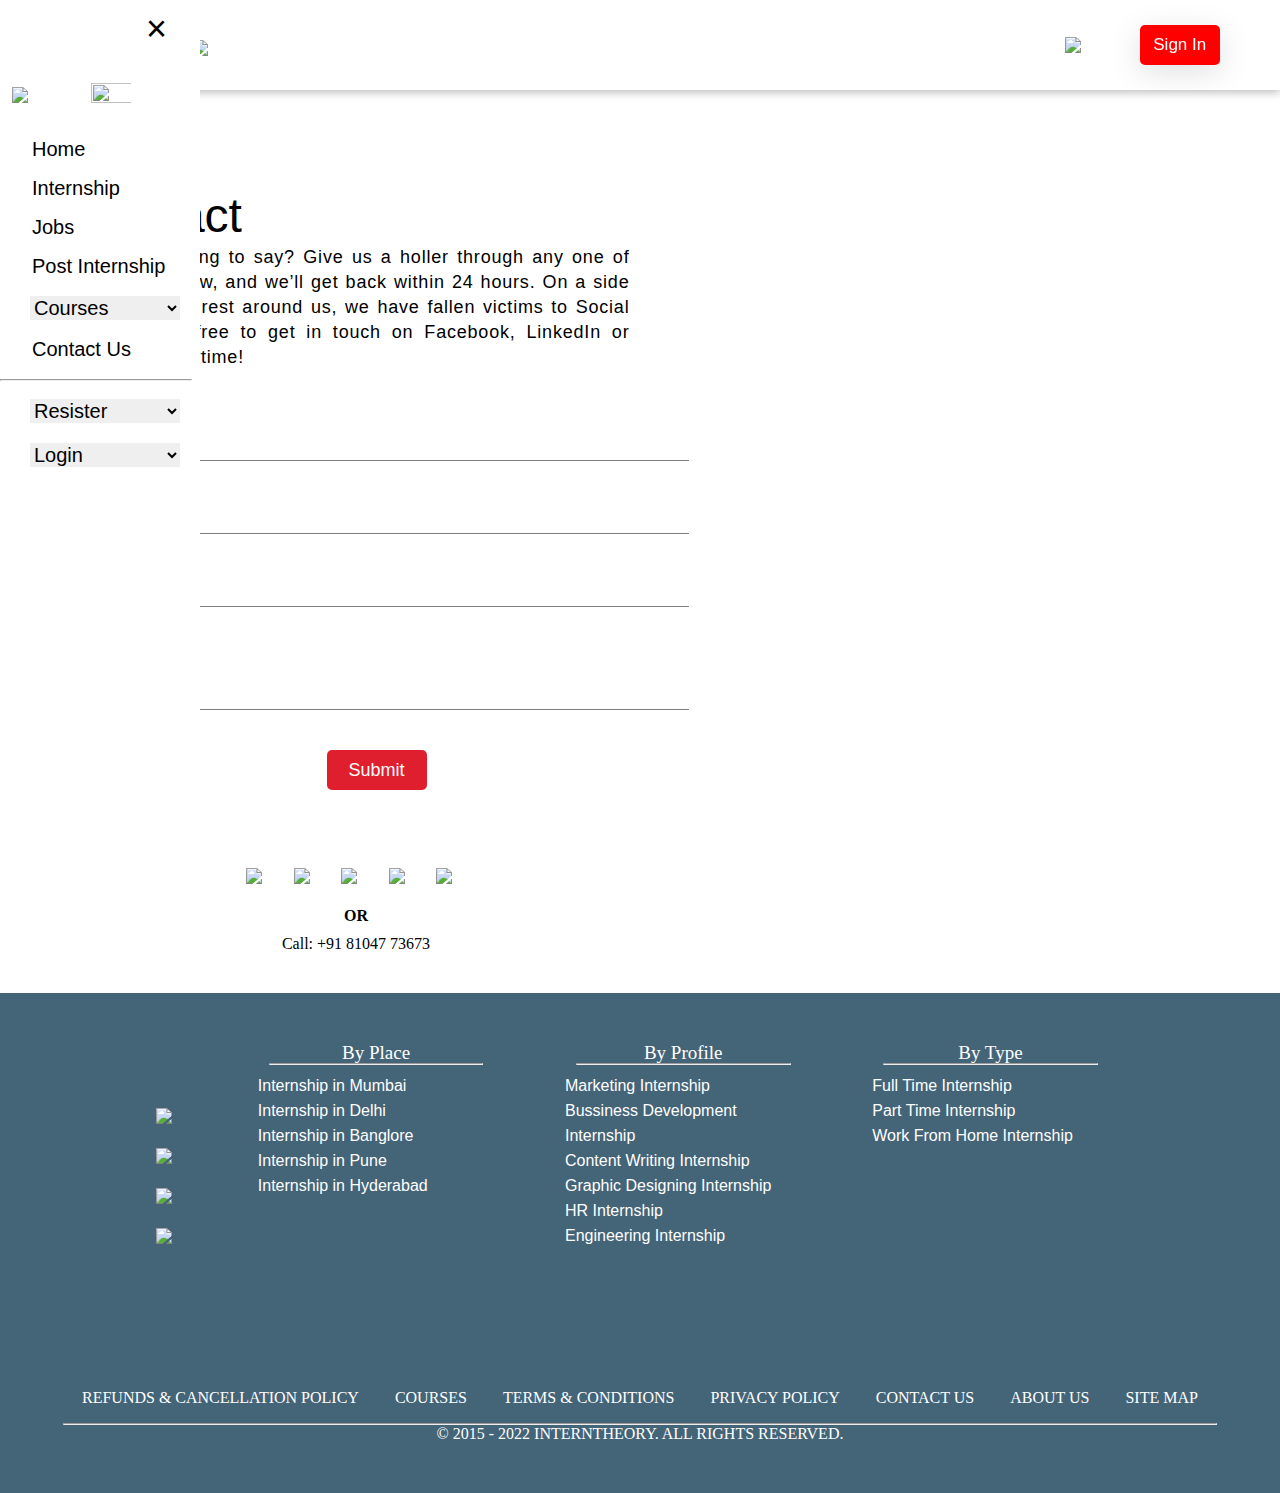
==== contact.html @ 36231766 "contact page added and funtionality added" ====
<!DOCTYPE html>
<html lang="en">
<head>
    <meta charset="UTF-8">
    <meta http-equiv="X-UA-Compatible" content="IE=edge">
    <meta name="viewport" content="width=device-width, initial-scale=1.0">
    <title>Intern Theory</title>
    <link rel="stylesheet" href="indexStyles.css">
    <link rel="stylesheet" href="contact.css">
    <script src="https://kit.fontawesome.com/ba9f74f15d.js" crossorigin="anonymous"></script>
    <script src="index.js"></script>
    <script src="slide.js"></script>
    <link rel="stylesheet" href="https://fonts.googleapis.com/css2?family=Material+Symbols+Outlined:opsz,wght,FILL,GRAD@48,400,0,0" />
     <style>
        .mySlides{
            display:none;
        }

        #menuicon{
            display:none;
        }
    </style>
</head>
<body>
    <div id="navbar">
        <div>
          <div id="navcontainer">
            <div id="mysidenav" class="sidenav">
                <div id="icons">
                    <div><div id="iconContainer"><img id="img1" src="https://cdn-icons-png.flaticon.com/128/2791/2791742.png" /></div></div>
                    <div><a href="index.html"><img id="img2" src ="https://assets.interntheory.com/creative/logo.png"/></a></div>
                </div>
                <a href="javascript:void(0)" class="closebtn" onclick="closeNav()">&times;</a>
                <a href="index.html">Home</a>
                <a href="#">Internship</a>
                <a href="job_page.html">Jobs</a>
                <a href="#">Post Internship</a>
                <select id="Course" onchange="myfunc()">
                    <option>Courses</option>
                    <option>Online Course</option>
                    <option>ClassRoom Training</option>
                </select>
                <a href="contact.html"></i><span> Contact Us</span></a>
                <hr>
                <select id ="Reg" onchange="RegFunc ()">
                    <option>Resister</option>
                    <option>Company</option>
                    <option>Student</option>
                </select>
                <select id="Login" onchange="loginFunc()">
                    <option>Login</option>
                    <option>Company</option>
                    <option>Student</option>
                </select>
            </div>
          <div id="navleft">
            <div id="menuicon" onclick="openNav()">
                <div ><img id="openIcon" src ="https://cdn-icons-png.flaticon.com/128/2791/2791742.png"/></div>
                <!-- <span style="font-size:30px;cursor:pointer" onclick="openNav()">&#9776;</span> -->
                </div>
            <div>
                <a href="index.html"><img id="company_icon" src="https://assets.interntheory.com/creative/logo.png" /></a>
            </div>
          </div>
          <div id="navright">
            <div id="carticon">
                <div>
                    <img src="https://cdn-icons-png.flaticon.com/128/2838/2838838.png" />
                </div>
                
            </div>
            <div>
                <a href="login_student.html"><button>Sign In</button></a>
            </div>
          </div>
          </div>
        </div>
    </div>

    <div class="main">
       <div id="container">
        <div id="contact-dets">
            <h1>Contact</h1>
            <p>Have something to say? Give us a holler through any one of the ways below, and we’ll get back within 24 hours. On a side note, like the rest around us, we have fallen victims to Social Media. Feel free to get in touch on Facebook, LinkedIn or Instagram anytime!</p>

            <form action="">
                <input type ="text" placeholder="Email Address" required />
                <input type ="text" placeholder="Mobile Number" required  />
                <input type ="text" placeholder="Subject" required  />
                <input id="message" type ="text"  placeholder="Message" required />
                <button id="mapbtn" type="submit">Submit</button>
            </form>
        </div>
        <div id="map-container">
            <iframe src="https://www.google.com/maps/embed?pb=!1m18!1m12!1m3!1d95261.31359015423!2d80.88512461368704!3d26.856949046684594!2m3!1f0!2f0!3f0!3m2!1i1024!2i768!4f13.1!3m3!1m2!1s0x399bfd0500c5f6db%3A0x838986fe784f8b69!2sNawab%20Wajid%20Ali%20Shah%20Zoological%20Garden!5e0!3m2!1sen!2sin!4v1664601311410!5m2!1sen!2sin" width="600" height="450" style="border:0;" allowfullscreen="" loading="lazy" referrerpolicy="no-referrer-when-downgrade"></iframe>
        </div>
       </div>
        <div id="social">
            <div id="social-icon">
                <div><img src="https://cdn-icons-png.flaticon.com/128/174/174848.png"/></div>
                <div><img src="https://cdn-icons-png.flaticon.com/128/3256/3256013.png" /></div>
                <div><img src="https://cdn-icons-png.flaticon.com/128/2111/2111463.png" /> </div>
                <div> <img src="https://cdn-icons-png.flaticon.com/128/3536/3536505.png"/></div>
                <div><img src="https://cdn-icons-png.flaticon.com/128/2504/2504957.png" /> </div>
            </div>
            <h4>OR</h4>
            <p>Call:  <span>+91 81047 73673</span></p>

        </div>
    </div>


    <!-- Footer -->

    <div id ="Foot">
        <div id="foot_content">
          <div id="foot_icon">
              <div><a href="https://www.facebook.com/interntheory"><img src="https://cdn-icons-png.flaticon.com/128/1384/1384053.png" /></a></div>
              <div><a href="https://www.linkedin.com/company/interntheory/"><img src="https://cdn-icons-png.flaticon.com/128/3256/3256016.png" /></a></div>
              <div><a href="https://twitter.com/InternTheory"><img src="https://cdn-icons-png.flaticon.com/128/3256/3256013.png" /></a></div>
              <div><a href="https://www.instagram.com/interntheory/"><img src="https://cdn-icons-png.flaticon.com/128/87/87390.png" /></a></div>
          </div>
          <div id="foot_details">
              <div>
                  <ul>
                      <li><p>By Place</p></li>
                      <hr>
                      <a href="#"><li>Internship in Mumbai</li></a>
                      <a href="#"><li>Internship in Delhi</li></a>
                      <a href="#"><li>Internship in Banglore</li></a>
                      <a href="#"><li>Internship in Pune</li></a>
                      <a href="#"><li>Internship in Hyderabad</li></a>
                  </ul>
              </div>
              <div>
                  <ul>
                      <li><p>By Profile</p></li>
                      <hr>
                      <a href="#"><li>Marketing Internship</li></a>
                      <a href="#"><li>Bussiness Development Internship</li></a>
                      <a href="#"><li>Content Writing Internship</li></a>
                      <a href="#"><li>Graphic Designing Internship</li></a>
                      <a href="#"><li>HR Internship</li></a>
                      <a href="#"><li>Engineering Internship</li></a>
                  </ul>
              </div>
              <div>
                  <ul>
                      <li><p>By Type</p></li>
                      <hr>
                      <a href="#"><li>Full Time Internship</li></a>
                      <a href="#"><li>Part Time Internship</li></a>
                      <a href="#"><li>Work From Home Internship</li></a>
                      
                  </ul> 
              </div>
          </div>
        </div>
         <div id="company_info">
            <a href="#"><p>REFUNDS & CANCELLATION POLICY</p></a>
            <a href="#"><p>COURSES</p></a>
            <a href="#"><p>TERMS & CONDITIONS</p></a>
            <a href="#"><P>PRIVACY POLICY</P></a>
            <a href="#"><P>CONTACT US</P></a>
            <a href="#"><P>ABOUT US</P></a>
            <a href="#"><P>SITE MAP</P></a>
         </div>
         <hr>
         <p>© 2015 - 2022 INTERNTHEORY. ALL RIGHTS RESERVED.</p>
      </div>
     </div> 

</body>
</html> 

<script>

    let feedback = document.querySelector("form").addEventListener("submit",FdBack);

    function FdBack(event){
        event.preventDefault();
        alert("Your Response is saved we will Contact you soon.")
        window.location.href = "index.html"
    }
</script>
---- indexStyles.css ----
body{
    margin:0;
}

#navbar{
    position:fixed;
    top:0;
    overflow: hidden;
    z-index: 5;
    /* background-color: rgb(236, 220, 220); */
    background-color: rgb(255,255,255);
    border: 0px solid black;
    width:100%;
    height:90px;
    box-shadow: rgba(0, 0, 0, 0.24) 0px 3px 8px;
    font-family: Helvetica,Arial,sans-serif;
}
#navbar > div{
    border:0px solid black;
    width:95%;
    height:100%;
    margin:auto;
    display: flex;
    flex-direction: column;
    justify-content: center;
    align-items: center;
}

#navcontainer{
    border:0px solid rgb(110, 76, 76);
    width:97%;
    height:80%; 
    display: flex;
    justify-content: space-between;
}
#navcontainer > div{
    border: 0px solid red;
    width:200px;
    height: 100%;
    display: flex;
}
#navleft > div,#navright > div{
    border: 0px solid rgb(48, 43, 43);
    width:100px;
    height: 100%;
    display: flex;
    justify-content: center;
    align-items: center;
}
#navleft > div >img{
    width:100%;
}
#carticon >div{
    border: 0px solid blueviolet;
    width:60px;
    height: 60px;
     display: flex;
    justify-content: center; 
    align-items: center;
    border-radius:65px; 
}
#carticon >div:hover{
    background-color: rgb(201, 196, 196);
    cursor: pointer;
}
#carticon >div >img{
    width:50%;
}

#navright >div>a>button{
  width:80px;
  height: 40px;
  background-color: red;
  color: white;
  border: none;
  border-radius: 5px;
  font-size: 17px;
  text-decoration: none;
  box-shadow: rgba(100, 100, 111, 0.2) 0px 7px 29px 0px;
}
#navright >div>a>button:hover{
    background-color: brown;
    cursor: pointer;
}
 #menuicon > div{
    border:0px solid gray;
    width: 60px;
    height:60px;
    border-radius:55px;
    display: flex;
    justify-content: center; 
    align-items: center;
} 
#menuicon > div>img{
  width:50%;
}
#company_icon{
  width:90%;
  margin-top: 10px;
}
#menuicon > div:hover{
    background-color: rgb(201, 196, 196);
    cursor: pointer;
}
.sidenav{
    height: 100%;
    width: 200px; 
    position: fixed; 
    z-index: 1;
    top: 0; 
    left: 0;
    background-color:white;
    /* background-color: #111; */
    overflow-x: hidden; 
    padding-top: 60px;
    transition: 0.5s; 
    display: flex;
    flex-direction: column;  
}
.sidenav a {
    padding: 8px 8px 8px 32px;
    text-decoration: none;
    font-size: 20px;
    font-family: Helvetica,Arial,sans-serif;
    color: black;
    display: block;
    transition: 0.3s;
  }
  .sidenav a:hover {
    color: #f1f1f1;
    cursor: pointer;
  }

  .sidenav .closebtn {
    position: absolute;
    top: 0;
    right: 25px;
    font-size: 36px;
    margin-left: 50px;
    
  }
  .sidenav > #icons{
    width:99%;
    height:70px;
    border:0px solid black;
    display: flex;
  }
  #icons>div{
   width:30%;
   height:100%;
   border: 0px solid red;
   display: flex;
   justify-content: center;
   align-items: center;
  }
  #iconContainer{
    border:0px solid gray;
    width: 60px;
    height:60px;
    border-radius:55px;
    display: flex;
    justify-content: center; 
    align-items: center; 
  }
  #iconContainer:hover{
    background-color: rgb(201, 196, 196);
    cursor:pointer;
  }
  #icons>div> #iconContainer>#img1{
    width:60%;
}
  #icons>div>a>#img2{
    width:200%;
    height: 100%;
}
.sidenav>hr{
    width:95%;
    text-align:left;
    margin-left:0;
    margin-top: 10px;
}
.sidenav > select{
  border:0px solid red;
  margin-left: 30px;
  margin-right: 20px;
  margin-top: 10px;
  margin-bottom: 10px;
  font-size: 20px;
  font-family: Helvetica,Arial,sans-serif;
  text-decoration: none;
  transition: 0.3s;
}
.sidenav > select >option{
    border: none;
    padding: 8px 8px 8px 32px;
    text-decoration: none;
    font-size: 20px;
    color: black;
    display: block;
    transition: 0.3s;
}

.main{
  /* margin-top: 90px;  */
  z-index: 2;
  overflow: hidden;
}

/* Top Section Search Area */

#Top-section{
  width:100%;
  height:450px;
  border:0px solid red;
  background-image: url("https://assets.interntheory.com/creative/Homepage-Banner.png");
  background-repeat: no-repeat;
  background-attachment: fixed;  
  background-size: cover;
  opacity:0.9;
  padding-top: 40px;
  /* margin-top: 90px; */
}

#heading{
  text-align: center;
   margin-top: 0px;
  padding-top: 100px;
  font-size: 25px;
  color: white;
}
#heading>span{
  text-align: center;
  margin-top: 100px;
  font-size: 25px;
  color: white;
  background-color: red;
  padding: 5px 8px;
  font-weight: bold;
}
#desc{
  text-align: center;
  padding-top: 10px;
  color: white;
}
#search-Area{
  border:0px solid black;
  width:90%;
  height: 100px;
  row-gap: 10px;
  margin: auto;
  margin-top: 30px;
  border-radius: 10px;
  display: flex;
  justify-content: center;
  align-content: center;
  background-color: #d7dadc;
  opacity: 0.8;
}
#search-Area>input{
  width:200px;
  height: 50px;
  margin-left: 20px;
  margin-right: 20px;
  margin-top: 20px;
  border: none;
  border-bottom: 1px solid gray;
  background-color: #d7dadc;
  
}
#search-Area>input:hover{
  border-bottom: 2px solid black;
}
#search-Area>div{
  border:0px solid black;
  width:300px;
  height:50px;
  margin-top: 20px;
  margin-right: 20px;
  margin-top: 20px;
  margin-left: 10px;
  display: flex;
  justify-content: center;
  box-shadow: rgba(149, 157, 165, 0.2) 0px 8px 24px;
}
#search-Area>div>input{
  width:200px;
  border: none;
  border-bottom: 2px solid gray;
  background-color: #d7dadc;
}
#search-Area>div>input:hover{
  border-bottom: 2px solid black;
}
#search-Area>div>button{
  width:80px;
  height: 35px;
  margin-top: 10px;
  border-radius: 5px;
  background-color: red;
  border: none;
  margin-left: 5px;

}
 #search-Area>h4{
  margin-top: 40px;
} 

/* Mid Section1 */

#mid-section{
  border:0px solid slateblue;
  width:100%;
  height:450px;
  display: flex;
}
#mid-section>div{
  border:0px solid greenyellow;
  width: 40%;
  height:100%;
  margin: auto;
}
#mid-right{
  display: grid;
  grid-template-columns: repeat(4,1fr);
  grid-template-rows: repeat(5,82px);
  gap:10px;
}
#mid-right>div{
  border:0px solid red;
}
#mid-left > div{
  border:0px solid blueviolet;
  width:90%;
  height:70%;
  margin:auto;
  margin-top:50px;
 
}
#mid-left > div>h2{
  padding-top: 40px;
}
#mid-left > div>h2>span{
  color: rgb(221, 31, 45);
}
#mid-left > div>p{
  font-family: 'Times New Roman', Times, serif;
  color: rgb(102, 95, 95);
  line-height: 20px;
  text-align: justify;
}

/* Mid Section 2 */

#work{
  border:0px solid black;
  width:100%;
  height:600px;
  background-color: #f7fcfe;
}
#work >h1{
  text-align: center;
  margin-top: 90px;
  padding-top: 70px;
}
#work >h1>span{
  color: rgb(221, 31, 45);
}
#work-grid{
  border:0px solid green;
  width:85%;
  height:70%;
  margin: auto;
  /* background-color: #f7fcfe; */
}
#work-grid{
  display: grid;
  grid-template-columns: repeat(4,1fr);
  grid-template-rows: repeat(2,203px);
  gap:10px;
  row-gap: 2px;
}
#work-grid>div{
  border:0px solid red;
}
#work-grid>div>a>img{
  width:100%;
  border-radius: 5px;
}

/* Upskilling Mid Section3 */
#upskill{
  border:0px solid brown;
  width:100%;
  height:450px;
  background-color: #eeeeee;
}

#upskill>h1{
  text-align: center;
  margin-top: 90px;
  padding-top: 90px;
}
#upskill>h1>span{
  color: rgb(221, 31, 45);
}

#upskil_course{
  border: 0px solid red;
  width:80%;
  height:180px;
  margin: auto;
}
#upskil_course{
  display: grid;
  grid-template-columns: repeat(3,1fr);
  grid-template-rows: 179px;
  gap: 20px;
}
#upskil_course>div{
  border:0px solid black;
  border-radius: 5px;
}
#upskil_course>div>a>img{
  width:100%;
  border-radius: 5px;
}


/* Up Mid Section4 */

#up{
  border:0px solid brown;
  width:100%;
  height:400px;
  display: flex;
  margin: auto;
}
#up>#up-left{
  border:0px solid black;
  width:30%;
  height:85%;
  margin: auto;
  margin-right: 15px;
}
#up>#up-right{
  border:0px solid black;
  width:41%;
  height:85%;
  margin: auto;
  margin-left: 15px;
}

#up-left>img{
  width:80%;
}
#up-right>h1{
  margin-top: 100px;
  margin-bottom: 0px;
  padding-bottom: 10px;
  font-size: 28px;
  font-family:  Helvetica, Arial,sans-serif;
}
#up-right>h1>span{
  color: rgb(221, 31, 45);
}
#up-right>hr{
  width:100%;
}
#up-right>p{
  font-size: 14px;
  text-align: justify;
  font-family: Helvetica,Arial,sans-serif;
  color: #3c4858;
  margin-top: 0px;
  line-height: 20px;
}

/* Review Mid Section5 */

#review{
  border: 0px solid brown;
  width:100%;
  height:350px;
  background-color: rgb(238,238,238);
  
}
#slide{
  border: 0px solid red;
  width:80%;
  height: 250px;
  margin: auto;
  margin-top: 50px;
  display: flex;
}
#slide>div{
  border: 0px solid black;
  width:90%;
  height:80%;
  margin-top: 35px;
  margin-left: 40px;
  display: flex;
  border-radius: 0px 20px 0px 20px;
  background-color: white;
}
#slide>.slide-display-left,.slide-display-right{
  height:80px;
  width:50px;
  margin: auto;
  background-color: none;
  color: black;
  border: none;
  font-size: 50px;
}
.slide-display-left{
  margin-right: 40px;
}
.slide-display-right{
  margin-left: 40px;
}
 
.mySlides>#slideinfo-left{
  border:0px solid yellowgreen;
  width:300px;
  height:100%;
  margin: auto;
}
.mySlides>#slideinfo-right{
  border:0px solid yellowgreen;
  width:550px;
  height:100%;
  margin: auto;
}
.mySlides>.vl{
  border-left: 2px solid gray;
  height: 95%;
  margin-top: 6px;
} 
#slideinfo-right>p{
  text-align:justify;
  margin-top: 50px;
  color: #666666;
  line-height: 20px;
}
#slideinfo-left{
 /* display: flex;
 flex-direction: column; */
 /* justify-content: center; */
 margin: auto;
 
}
#slideinfo-left>img{
  width:30%;
  margin-left: 100px;
  margin-top: 10px;
  border-radius: 50px;
  
}
#slideinfo-left>h2, p{
  text-align: center;
  line-height: 2px;
}
#slideinfo-left>p{
  color: rgb(81, 81, 241);
}


/* footer */
#Foot{
  border:0px solid black;
  width:100%;
  height:500px;
  background-color: #446478;
  color: white;
  margin-top: -29px;
}

#foot_content{
  border:0px solid brown;
  width:90%;
  height:270px;
  margin: auto;
  margin-top: 30px;
  padding-top: 40px;
  display:flex;
}
#foot_icon{
  border:0px solid yellowgreen;
  width:3%;
  height:120px;
  margin: auto;
  margin-right: 6px;
}
#foot_details{
  border:0px solid blueviolet;
  width:80%;
  height:270px;
  margin: auto;
  margin-left: 6px;
  display: flex;
}

#foot_icon>div{
  border:0px solid green;
  height:30px;
  margin: auto;
  margin-bottom: 5px;
  padding-bottom: 5px;
  
}
#foot_icon>div>a>img{
  width:90%;
  row-gap: 20px;
}

#foot_details>div{
  border:0px solid brown;
  height:100%;
  width:30%;
  margin: auto;
  text-align:left;

}
#foot_details>div>ul>a>li{
  list-style: none;
  font-size: 16px;
  font-family: Helvetica,Arial,sans-serif;
  line-height: 25px;
}
#foot_details>div>ul>a{
  text-decoration: none;
  color: white;
  
}
#foot_details>div>ul>li{
  list-style: none; 
}
#foot_details>div>ul>li>p{
  font-size: 19px;
}

#company_info{
  border:0px solid yellowgreen;
  width:90%;
  height:70px;
  margin: auto;
  margin-top: 60px;
  display: flex;
  justify-content: space-around;
  align-items: center;
  border: none;
}
#company_info>a{
  text-decoration: none;
  color: white;
}
hr{
  width:90%;
  color: #3c4858;
  margin-top: -10px;
}
hr+p{
  text-align: center;
  margin-top: 0px;
}
---- contact.css ----
.main{
    margin-top: 90px;
    border: 1px solid white;
    width: 100%;
    height: 900px;
}

#container{
    border: 0px solid black;
    width: 90%;
    height: 700px;
    margin: auto;
    margin-top: 30px;
    display: flex;

}
#container>div{
    border: 0px solid brown;
    width:48%;
    height:90%;
    margin: auto;
}
#map-container{
    border: 1px solid white;
}
#map-container>iframe{
  width:100%;
  height: 100%;;
}
h1{
    text-transform: capitalize;
    font-family: Helvetica,Arial, sans-serif;
    font-weight: 400;
    font-size: 48px;
}
h1+p{
    text-align: left;
    text-align: justify;
    font-size: 18px;
    line-height:25px;
    letter-spacing: 0.8px;
    font-family: Helvetica,Arial, sans-serif;
    margin-top: -30px;
}
#contact-dets{
 margin-left: 20px;
}
form>input{
    width:608px;
    height:50px;
    margin-top: 20px;
    border: none;
    border-bottom: 1px solid gray;
}
#message{
    height:70px;
    margin-top: 30px;
}
#submit{
    width:100px;
    height: 20px;
    
}
#mapbtn{
    margin-left: 250px;
    margin-top: 40px;
    width:100px;
    height:40px;
    color: white;
    font-size: 18px;
    font-family: Helvetica,Arial,sans-serif;
    background-color: #df1e2e;
    border-radius: 5px;
    border: none;
}
#social{
    border: 0px solid green;
    width:250px;
    height: 100px;
    margin-top: 40px;
    margin-left: 230px;
    display: flex;
    flex-direction: column;
    justify-content: center;
    align-items: center;
}
#social-icon{
    border: 0px solid blue;
    width: 95%;
    height:40px;
    margin: auto;
    display: flex;
}
#social-icon>div{
    border:0px solid yellowgreen;
    width:30px;
    height: 30px;
    margin: auto;
}
#social-icon>div>img{
    width:100%;

}
#social>div>p,h4{
    margin: auto;
}
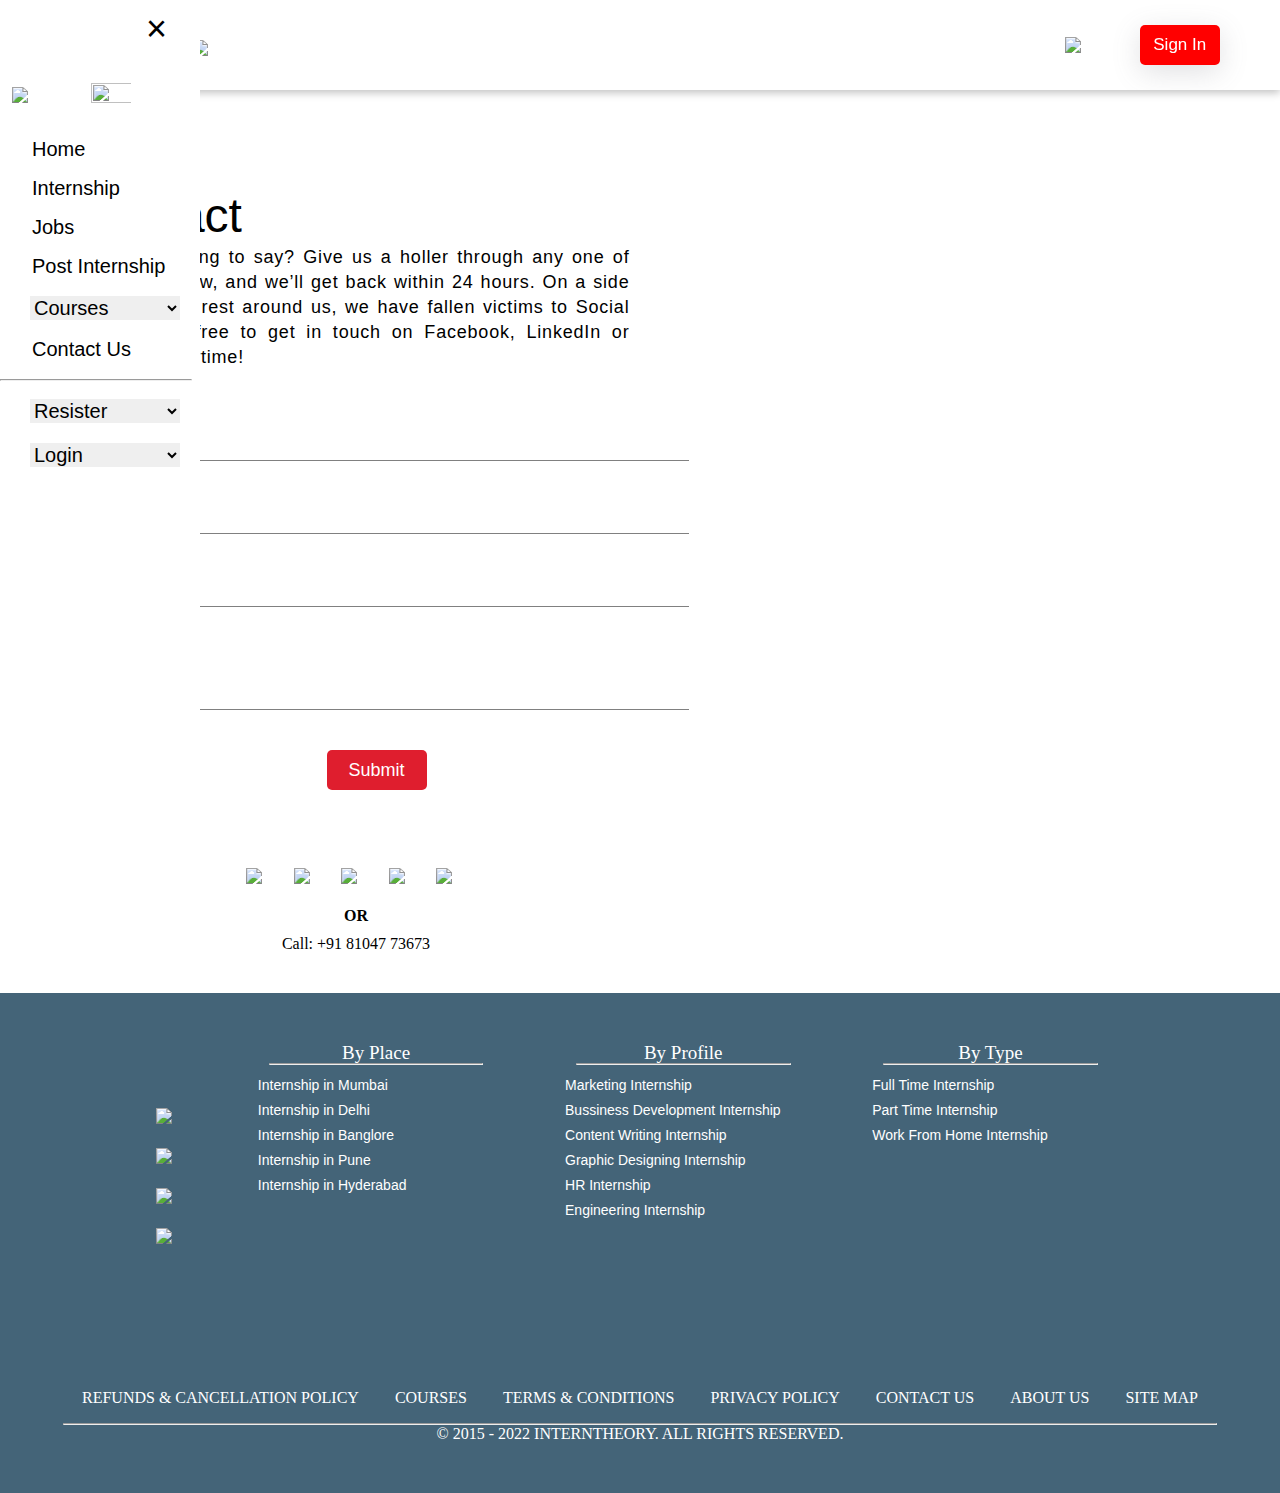
==== commit 358a041c: "Done" ====
--- a/contact.html
+++ b/contact.html
@@ -32,7 +32,7 @@
                 </div>
                 <a href="javascript:void(0)" class="closebtn" onclick="closeNav()">&times;</a>
                 <a href="index.html">Home</a>
-                <a href="#">Internship</a>
+                <a href="intership.html">Internship</a>
                 <a href="job_page.html">Jobs</a>
                 <a href="#">Post Internship</a>
                 <select id="Course" onchange="myfunc()">
--- a/indexStyles.css
+++ b/indexStyles.css
@@ -622,7 +622,7 @@
 }
 #foot_details>div>ul>a>li{
   list-style: none;
-  font-size: 16px;
+  font-size: 14px;
   font-family: Helvetica,Arial,sans-serif;
   line-height: 25px;
 }
@@ -652,6 +652,7 @@
 #company_info>a{
   text-decoration: none;
   color: white;
+  
 }
 hr{
   width:90%;
